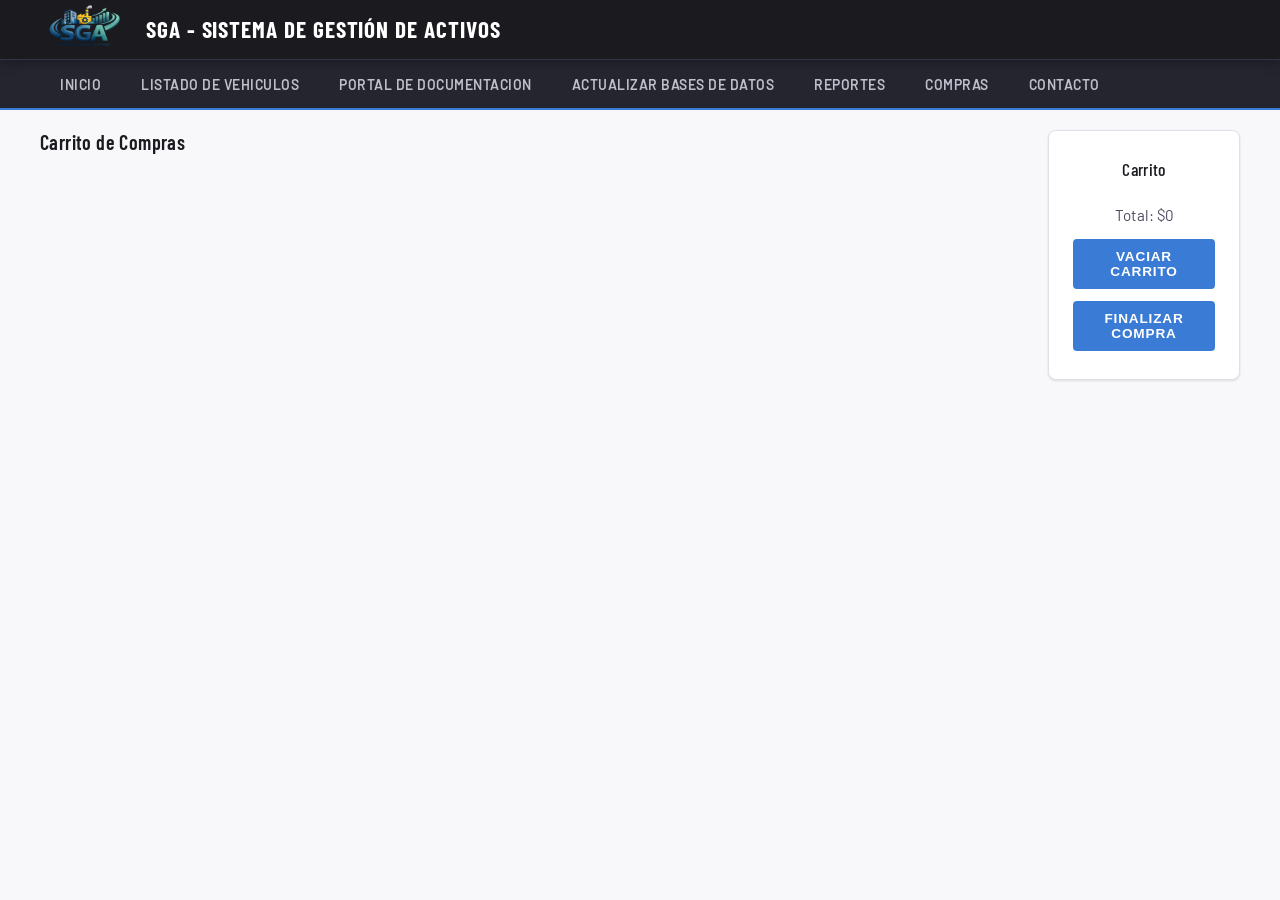
==== compras.html @ 3f4097e9 "agregado json y js de carrito" ====
<!DOCTYPE html>
<html lang="en">
<head>
    <meta charset="UTF-8">
    <meta name="viewport" content="width=device-width, initial-scale=1.0">
    <title>Compras</title>
    <link href="css/style.css" rel="stylesheet">
</head>
<body id="top">
    <!--Encabezado-->
    <header>
        <a href="#top"><img src="img/logo.png" alt="Logo" class="logo"></a>
        <h1>SGA - Sistema de Gestión de Activos</h1>
    </header>

    <!--Menu de navegacion-->
    <nav>
        <ul>
            <li><a href="#top">Inicio</a></li>
            <li><a href="index.html#lista-vehiculos">Listado de vehiculos</a></li>
            <li><a href="index.html#portal-documentacion">Portal de documentacion</a></li>
            <li><a href="index.html#actualizar-bases-datos">Actualizar bases de datos</a></li>
            <li><a href="index.html#reportes">Reportes</a></li>
            <li><a href="index.html#compras">Compras</a></li>
            <li><a href="index.html#contacto">Contacto</a></li>
        </ul>
    </nav>

    <section id="carrito de compras">
        <div class="layout-carrito">
            <h2>Carrito de Compras</h2>

            <div id="productos"></div>

            <aside id="carrito">
                <h3>Carrito</h3>
                <ul id="lista-carrito"></ul>
                <p>Total: $<span id="total">0</span></p>
                <button id="vaciar-carrito" class="boton">Vaciar Carrito</button>
                <button id="finalizar-compra" class="boton">Finalizar Compra</button>
            </aside>

        </div>
    </section>
</body>
</html>
---- css/style.css ----
/* Variables y reset de magenes y padding*/
@import url('https://fonts.googleapis.com/css2?family=Barlow:wght@400;500;600;700&family=Barlow+Condensed:wght@400;500;600;700&display=swap');

:root{
    /* Grises principales */
    --gray-950: #0d0d0f;
    --gray-900: #1a1a1f;
    --gray-800: #252530;
    --gray-700: #343445;
    --gray-600: #4a4a60;
    --gray-500: #6b6b85;
    --gray-400: #9494aa;
    --gray-300: #c0c0cc;
    --gray-200: #e0e0e8;
    --gray-100: #f2f2f6;
    --gray-050: #f8f8fb;

  /* Acento */
    --accent:       #3a7bd5;
    --accent-light: #5a9af0;
    --accent-dark:  #2560b8;
    --accent-glow:  rgba(58, 123, 213, 0.18);

  /* Superficies */
    --surface-bg:     var(--gray-050);
    --surface-card:   #ffffff;
    --surface-header: var(--gray-900);
    --surface-nav:    var(--gray-800);
    --surface-footer: var(--gray-900);
    --surface-section-alt: var(--gray-100);

  /* Texto */
    --text-primary:   var(--gray-900);
    --text-secondary: var(--gray-600);
    --text-muted:     var(--gray-400);
    --text-on-dark:   #ffffff;
    --text-on-dark-secondary: var(--gray-300);

  /* Bordes */
    --border-light: var(--gray-200);
    --border-medium: var(--gray-300);

  /* Sombras */
    --shadow-sm:  0 1px 3px rgba(0,0,0,.07), 0 1px 2px rgba(0,0,0,.05);
    --shadow-md:  0 4px 12px rgba(0,0,0,.09), 0 2px 6px rgba(0,0,0,.06);
    --shadow-lg:  0 10px 30px rgba(0,0,0,.12), 0 4px 12px rgba(0,0,0,.08);
    --shadow-accent: 0 4px 20px rgba(58,123,213,.25);

  /* Tipografía */
    --font-body: 'Barlow', sans-serif;
    --font-display: 'Barlow Condensed', sans-serif;

    /* Transiciones*/
    --transicion-rapida: .15s ease;
    --transicion-normal: .25s ease;

    --max-width: 1200px;
    --seccion-padding: 64px 40px;

}


*{
    margin: 0;
    padding: 0;
    box-sizing: border-box;
}

html{
    scroll-behavior: smooth;
}

body{
    font-family: var(--font-body);
    background-color: var(--surface-bg);
    color: var(--text-primary);
    font-size: 16px;
    line-height: 1.6;
    -webkit-font-smoothing: antialiased;
}

img{
    display: block;
    max-width: 100%;
    height: auto;
}

a{
    text-decoration: none;
    color: inherit;
}

ul {
    list-style: none;
}

/*Aplicando la tipografia*/
h1,h2,h3,h4{
    font-family: var(--font-display);
    letter-spacing: .02em;
    line-height: 1.2;
}

h1 {
    font-size: 1.45rem;
    font-weight: 700;
    letter-spacing: .04em;
    text-transform: uppercase;
    color: var(--text-on-dark);
}

h2{
    font-size: 1.25rem;
    font-weight: 600;
    color: var(--text-primary);
}

h3{
    font-size: 1.1rem;
    font-weight: 500;
    color: var(--text-primary);
}

h4{
    font-size: 1rem;
    font-weight: 400;
    color: var(--text-primary);
}

p{
    color: var(--text-secondary);
    font-size: .95rem;
    line-height: 1.5;
}

/*ENCABEZADO*/
header{
    background-color: var(--surface-header);
    border-bottom: 1px solid var(--gray-700);
    position:sticky;
    top: 0;
    z-index: 100;
    box-shadow: 0 2px 12px rgba(0,0,0,.35);
    max-width: 100%;
    margin: 0 auto;
    padding: 0 40px;
    height: 60px;
    display: flex;
    align-items: center;
    flex-direction: row;
    gap:16px;
}    

.logo{
    padding-top: 10px;
    height: 100px;
    width: auto;
    object-fit: cover;
    border-radius: 4px;
    min-width: 38px;
}
/* Navegación */
nav{
    position: sticky;
    top: 60px;
    background-color: var(--surface-nav);
    border-bottom: 2px solid var(--accent);
    max-width: 100%;
    margin: 0 auto;
    padding: 0 40px;
    height: 50px;
}
nav ul{
    display: flex;
    flex-direction: row;
    align-items: stretch;
    height: 100%;
    flex-wrap: wrap;
    gap:0px;
}

nav ul li a{
    display: block;
    padding: 14px 20px;
    font-family: var(--font-body);
    font-size:.87rem;
    font-weight: 600;
    letter-spacing: 0.5px;
    text-transform: uppercase;
    color: var(--text-on-dark-secondary);
    transition: color var(--transicion-rapida), border var(--transicion-rapida),background var(--transicion-rapida);
    border-bottom: 2px solid transparent;
}

nav ul li a:hover{
    color: var(--text-on-dark);
    border-bottom: 2px solid var(--accent-light);
    background-color: rgba(255,255,255,0.05);
}

/* SECCIONES */
.seccion{
    max-width: var(--max-width);
    margin: 0 auto;
    padding: var(--seccion-padding);
}

/*intro*/
#intro{
    scroll-margin-top: 110px;
    background: linear-gradient(135deg, var(--gray-900) 0%, var(--gray-700) 100%);
    border-bottom: 3px solid var(--accent);
    max-width: 100%;
    margin: 0 auto;
    padding: 20px 40px;
    display: flex;
    flex-direction: column;
    justify-content: center;
    gap: 16px;
}

#intro > h2{
    color: var(--text-on-dark);
    margin-bottom:0;
    font-size: clamp(1.5rem, 5vw, 2.5rem);
}

#intro > p{
    color: var(--gray-300);
    font-size: 1.05rem;
    max-width: 860px;
}

/*Seccion vehiculos*/
#lista-vehiculos{
    background-color: var(--surface-bg);
    border-bottom: 1px solid var(--border-light);
    max-width: 100%;
    scroll-margin-top: 110px;
}

.layout-vehiculos{

    margin: 0 auto;
    padding: 20px 40px;
    display: flex;
    flex-direction: row;
    flex-wrap: wrap;
    gap: 24px;
    align-items: flex-start;
}

.layout-vehiculos > h2 , .layout-vehiculos > p {
    flex-basis: 100%;
    flex-shrink: 0;
}

/*Cards reutilizable*/
.contenedor-card {
    display: grid;
    grid-template-columns: repeat(4, minmax(300px, 1fr));
    gap: 24px;
    min-width: 180px;
    max-width: 100%;
}

.card {
    background: var(--surface-card);
    border: 1px solid var(--border-light);
    border-radius: 8px;
    padding: 28px 24px;
    box-shadow: var(--shadow-sm);
    transition: transform var(--transicion-normal), box-shadow var(--transicion-normal),border-color var(--transicion-normal);
    display:flex;
    flex-direction: column;
    gap: 12px;
    align-items: center;
    text-align: center;
}
.card:hover{
    transform: translateY(-4px);
    box-shadow: var(--shadow-lg);
    border-color: var(--accent-light);
}

.boton{
    margin-top:auto;
    padding: 10px 22px;
    background: var(--accent);
    color:#ffffff;
    font-weight: 600;
    border: none;
    border-radius: 4px;
    cursor: pointer;
    font-size: .85rem;
    letter-spacing: .06em;
    text-transform: uppercase;
    transition: background var(--transicion-rapida), transform var(--transicion-rapida), box-shadow var(--transicion-rapida);
}

.boton:hover{
    background: var(--accent-dark);
    transform: scale(1.04);
    box-shadow: var(--shadow-accent);
}

.boton:active{
    transform: scale(0.98);
    box-shadow: var(--shadow-sm);
}

/*Seccion Documentacion*/
#portal-documentacion{
    background: var(--surface-section-alt);
    border-bottom: 1px solid var(--border-light);
    max-width: 100%;
    scroll-margin-top: 110px;
}
.layout-documentacion{
    margin: 0 auto;
    padding: 20px 40px;
    display: flex;
    flex-direction: row;
    flex-wrap: wrap;
    gap: 24px;
    align-items: flex-start;
}

.layout-documentacion > h2 , .layout-documentacion > p {
    flex-basis: 100%;
    flex-shrink: 0;
}

/*Seccion actualizar base de datos*/
#actualizar-bases-datos{
    background-color: var(--surface-bg);
    border-bottom: 1px solid var(--border-light);
    max-width: 100%;
    scroll-margin-top: 110px;
}

.layout-actualizar{
    margin: 0 auto;
    padding: 20px 40px;
    display: flex;
    flex-direction: row;
    flex-wrap: wrap;
    gap: 24px;
    align-items: flex-start;
}

.layout-actualizar > h2 , .layout-actualizar > p {
    flex-basis: 100%;
    flex-shrink: 0;
}

.layout-actualizar > .card{
    flex: 1 1 280px;
    min-width: 180px;
    max-width: 350px;
    align-items: flex-start;
    text-align: left;
}

/*Seccion reportes*/
#reportes{
    background: var(--surface-section-alt);
    border-bottom: 1px solid var(--border-light);
    max-width: 100%;
    scroll-margin-top: 110px;
}
.layout-reportes{
    margin: 0 auto;
    padding: 20px 40px;
    display: flex;
    flex-direction: row;
    flex-wrap: wrap;
    gap: 24px;
    align-items: center;
}
.layout-reportes > h2 , .layout-reportes > p {
    flex-basis: 100%;
    flex-shrink: 0;
}

.layout-reportes > .card{
    flex: 1 1 360px;
    min-width: 180px;
    max-width: 450px;
    align-items: center;
    text-align: left;
}

/*Seccion compras*/
#compras{
    background-color: var(--surface-bg);
    border-bottom: 1px solid var(--border-light);
    max-width: 100%;
    scroll-margin-top: 110px;
}
.layout-compras{
    margin: 0 auto;
    padding: 20px 40px;
    display: flex;
    flex-direction: row;
    flex-wrap: wrap;
    gap: 24px;
    align-items: flex-start;
}
.layout-compras > h2 , .layout-compras > p {
    flex-basis: 100%;
    flex-shrink: 0;
}

/*Contacto*/
#contacto{
    background: var(--gray-800);
    border-bottom: 1px solid var(--gray-700);
    max-width: 100%;
    scroll-margin-top: 110px;
    max-width: 100%;
    margin: 0 auto;
    padding: 20px 40px;
    display: flex;
    flex-direction: column;
    gap: 8px;
}

#contacto > h2{
    color: var(--text-on-dark);
}

#contacto > p{
    color: var(--gray-300);
    font-size: 1.05rem;
    margin-bottom: -20px;
}

.formulario-contacto{
    align-self: center;
    display: flex;
    flex-direction: column;
    gap: 16px;
}

.formulario-contacto label{
    font-size: 0.95rem;
    font-weight: 600;
    color: var(--gray-300);
    letter-spacing: .07em;
    text-transform: uppercase;
    margin-bottom: 4px;
    display:block;

}

.formulario-contacto input, .formulario-contacto textarea{
    width: 100%;
    padding: 12px 16px;
    background: var(--gray-700);
    border: 1px solid var(--gray-600);
    border-radius: 4px;
    font-size: 0.85rem;
    letter-spacing: .07em;
    outline: none;
    transition: border-color var(--transicion-rapida), background var(--transicion-rapida);
    color: var(--text-on-dark-secondary);
}

.formulario-contacto input:focus, .formulario-contacto textarea:focus{
    background: var(--gray-700);
    border-color: var(--accent-light);
    color: var(--text-on-dark);
}
/* GRID PRINCIPAL */

.contacto-grid{
    display: grid;

    grid-template-columns: 1.5fr 1fr;

    grid-template-areas:
        "form contacto"
        "form mapa"
        "form redes";

    gap: 20px;

    align-items: stretch;

    margin-top: 32px;
}

/* FORMULARIO */

.formulario-contacto{
    grid-area: form;

    width: 100%;

    background: var(--gray-900);

    padding: 32px;

    border-radius: 12px;

    border: 1px solid var(--gray-700);

    display: flex;
    flex-direction: column;
    gap: 16px;
}

/* INPUTS */

.formulario-contacto input,
.formulario-contacto textarea{
    width: 100%;

    padding: 14px 16px;

    background: var(--gray-700);

    border: 1px solid var(--gray-600);

    border-radius: 6px;

    color: var(--text-on-dark);

    font-size: .95rem;
}

/* CAJAS DERECHA */

.footer-contacto{
    grid-area: contacto;
}

.mapa{
    grid-area: mapa;
}

.redes{
    grid-area: redes;
}

.footer-contacto,
.mapa,
.redes{
    background: var(--gray-900);

    padding: 24px;

    border-radius: 12px;

    border: 1px solid var(--gray-700);
}

/* TITULOS */

.footer-contacto h4,
.redes h4{
    color: var(--text-on-dark);

    margin-bottom: 16px;

    font-size: 1rem;
}

/* LISTAS */

.footer-contacto ul,
.redes-sociales{
    display: flex;

    flex-direction: column;

    gap: 12px;
}

.footer-contacto a,
.redes-sociales a{
    color: var(--gray-300);

    transition: color .2s ease;
}

.footer-contacto a:hover,
.redes-sociales a:hover{
    color: var(--accent-light);
}

/* MAPA */

.mapa iframe{
    width: 100%;

    height: 260px;

    border: none;

    border-radius: 8px;
}
/* FOOTER */

footer{
    background: var(--surface-footer);

    border-top: 1px solid var(--gray-700);

    padding: 20px 40px;

    text-align: center;
}

.footer-copy{
    margin: 0;
    padding: 0;
    border: none;
}

.footer-copy p{
    color: var(--gray-400);

    font-size: .9rem;

    letter-spacing: .03em;
}

.footer-copy p{
    color: var(--text-muted);
    font-size: .9rem;
}

/*Pagina de compras*/
#carrito-compras{
    background-color: var(--surface-bg);
    border-bottom: 1px solid var(--border-light);
    max-width: 100%;
    scroll-margin-top: 110px;
}

.layout-carrito{
    margin: 0 auto;
    padding: 20px 40px;
    display: flex;
    flex-direction: row;
    gap: 24px;
    align-items: flex-start;
}

.layout-carrito > h2 , .layout-carrito > p {
    flex-basis: 80%;
    flex-shrink: 0;
}

.productos{
    display: flex;
    flex-direction: column;
    gap: 16px;
    width: 100%;
}

#carrito {
    width: 100%;
    background: var(--surface-card);
    border: 1px solid var(--border-light);
    border-radius: 8px;
    padding: 28px 24px;
    box-shadow: var(--shadow-sm);
    transition: transform var(--transicion-normal), box-shadow var(--transicion-normal),border-color var(--transicion-normal);
    display:flex;
    flex-direction: column;
    gap: 12px;
    align-items: center;
    text-align: center;
}

#lista-carrito {
    width: 100%;
    border-collapse: collapse;
}
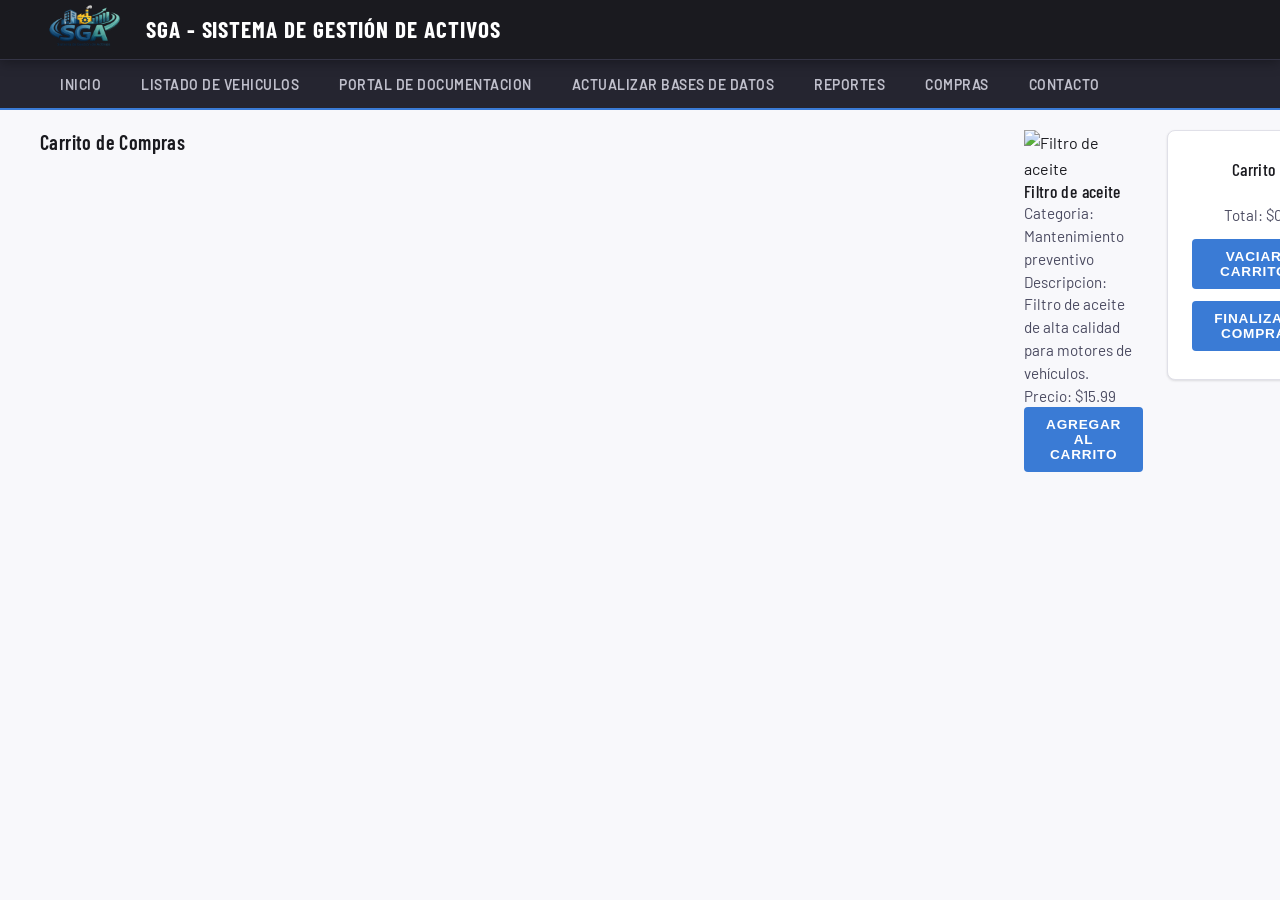
==== commit 6720a7d8: "Actualizo pagina Compras" ====
--- a/compras.html
+++ b/compras.html
@@ -42,5 +42,6 @@
 
         </div>
     </section>
+    <script src="js/carrito.js"></script>
 </body>
 </html>
